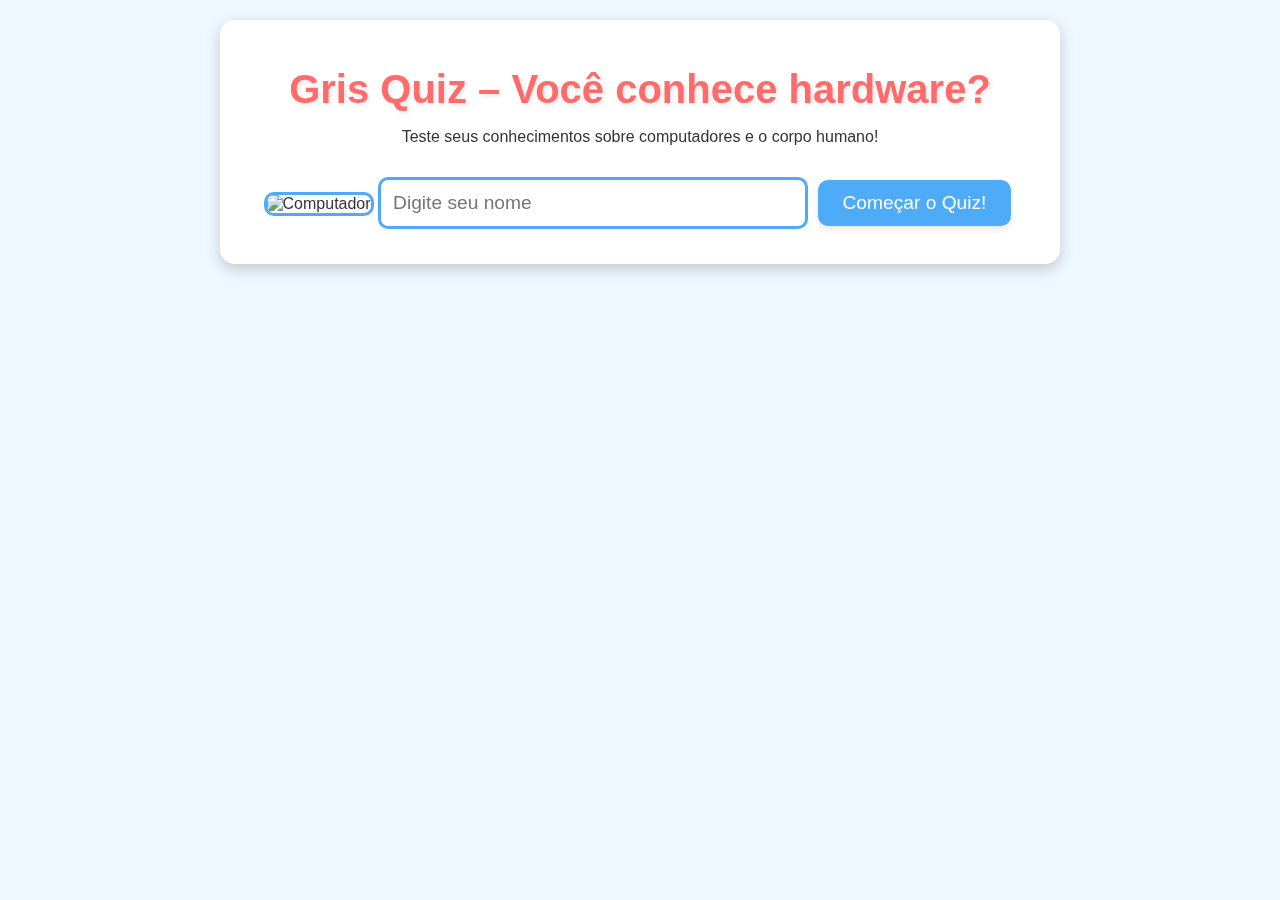
==== index.html @ 2ad95433 "Add files via upload" ====
<!DOCTYPE html>
<html lang="pt-br">
<head>
    <meta charset="UTF-8">
    <meta name="viewport" content="width=device-width, initial-scale=1.0">
    <title>Gris Quiz – Você conhece hardware?</title>
    <style>
        body {
            font-family: 'Comic Sans MS', cursive, sans-serif;
            background-color: #f0f8ff;
            text-align: center;
            margin: 0;
            padding: 0;
            color: #333;
            background-image: url('https://cdn.pixabay.com/photo/2016/11/29/08/41/computer-1869236_640.jpg');
            background-size: cover;
            background-attachment: fixed;
            background-position: center;
        }
        
        .container {
            max-width: 800px;
            margin: 20px auto;
            padding: 20px;
            background-color: rgba(255, 255, 255, 0.95);
            border-radius: 15px;
            box-shadow: 0 5px 15px rgba(0, 0, 0, 0.2);
            backdrop-filter: blur(5px);
        }
        
        h1 {
            color: #ff6b6b;
            font-size: 2.5em;
            margin-bottom: 10px;
            text-shadow: 2px 2px 4px rgba(0,0,0,0.1);
        }
        
        .intro-screen, .game-screen, .result-screen {
            display: none;
        }
        
        .intro-screen.active, .game-screen.active, .result-screen.active {
            display: block;
        }
        
        .intro-screen input {
            padding: 12px;
            font-size: 1.2em;
            border: 3px solid #4dabf7;
            border-radius: 10px;
            margin: 15px 0;
            width: 80%;
            max-width: 400px;
        }
        
        button {
            background-color: #4dabf7;
            color: white;
            border: none;
            padding: 12px 25px;
            font-size: 1.2em;
            border-radius: 10px;
            cursor: pointer;
            transition: all 0.3s;
            margin: 10px 5px;
            box-shadow: 0 3px 6px rgba(0,0,0,0.1);
        }
        
        button:hover {
            transform: translateY(-3px);
            box-shadow: 0 5px 10px rgba(0,0,0,0.2);
        }
        
        .question {
            font-size: 1.5em;
            margin: 20px 0;
            color: #2b2d42;
            min-height: 80px;
            display: flex;
            align-items: center;
            justify-content: center;
            background-color: rgba(255, 255, 255, 0.7);
            padding: 15px;
            border-radius: 10px;
        }
        
        .options {
            display: grid;
            grid-template-columns: 1fr 1fr;
            gap: 15px;
            margin: 20px 0;
        }
        
        .option {
            background-color: #a5d8ff;
            border: none;
            padding: 15px;
            font-size: 1.1em;
            border-radius: 10px;
            cursor: pointer;
            transition: all 0.3s;
            background-color: rgba(165, 216, 255, 0.8);
        }
        
        .option:hover {
            background-color: #74c0fc;
            transform: scale(1.02);
        }
        
        .option.selected {
            background-color: #4dabf7;
            color: white;
        }
        
        .confirm-btn {
            background-color: #51cf66;
        }
        
        .confirm-btn:hover {
            background-color: #40c057;
        }
        
        .confirm-btn:disabled {
            background-color: #adb5bd;
            cursor: not-allowed;
            transform: none;
            box-shadow: none;
        }
        
        .timer {
            font-size: 1.5em;
            color: #e03131;
            margin: 10px 0;
            font-weight: bold;
            background-color: rgba(255, 255, 255, 0.7);
            padding: 5px 10px;
            border-radius: 20px;
            display: inline-block;
        }
        
        .score {
            font-size: 1.5em;
            margin: 10px 0;
            color: #2b8a3e;
            font-weight: bold;
            background-color: rgba(255, 255, 255, 0.7);
            padding: 5px 10px;
            border-radius: 20px;
            display: inline-block;
        }
        
        .feedback {
            font-size: 1.5em;
            margin: 15px 0;
            min-height: 40px;
            padding: 10px;
            border-radius: 8px;
            background-color: rgba(255, 255, 255, 0.7);
        }
        
        .correct {
            color: #2b8a3e;
            background-color: rgba(235, 251, 238, 0.8);
        }
        
        .incorrect {
            color: #e03131;
            background-color: rgba(255, 245, 245, 0.8);
        }
        
        .result-screen h2 {
            color: #ff6b6b;
            font-size: 2em;
            margin-bottom: 20px;
        }
        
        .final-score {
            font-size: 2em;
            color: #2b8a3e;
            margin: 20px 0;
            font-weight: bold;
        }
        
        .emoji-result {
            font-size: 3em;
            margin: 20px 0;
        }
        
        .category-tag {
            display: inline-block;
            padding: 5px 10px;
            border-radius: 20px;
            font-size: 0.8em;
            margin-bottom: 10px;
            background-color: #ffe066;
            color: #333;
        }
        
        @media (max-width: 600px) {
            .options {
                grid-template-columns: 1fr;
            }
            
            .container {
                margin: 10px;
                padding: 15px;
            }
            
            h1 {
                font-size: 2em;
            }
            
            .question {
                font-size: 1.3em;
            }
        }
    </style>
</head>
<body>
    <div class="container">
        <!-- Tela de Introdução -->
        <div class="intro-screen active">
            <h1>Gris Quiz – Você conhece hardware?</h1>
            <p>Teste seus conhecimentos sobre computadores e o corpo humano!</p>
            <img src="https://cdn-icons-png.flaticon.com/512/3439/3439971.png" alt="Computador" style="width: 80px; border-radius: 10px; margin: 10px 40; border: 3px solid #4dabf7;">
            <input type="text" id="player-name" placeholder="Digite seu nome" required>
            <button id="start-btn">Começar o Quiz!</button>
        </div>
        
        <!-- Tela do Jogo -->
        <div class="game-screen">
            <div class="score">Pontuação: <span id="current-score">0</span></div>
            <div class="timer">⏱️ Tempo: <span id="time-left">30</span>s</div>
            <div class="category-tag" id="category-tag"></div>
            <div class="question" id="question"></div>
            <div class="options" id="options"></div>
            <button class="confirm-btn" id="confirm-btn" disabled>Confirmar Resposta</button>
            <div class="feedback" id="feedback"></div>
        </div>
        
        <!-- Tela de Resultados -->
        <div class="result-screen">
            <h2>Quiz Concluído!</h2>
            <div class="emoji-result" id="emoji-result"></div>
            <p id="player-result"></p>
            <div class="final-score">Você acertou <span id="final-score">0</span> de 10 perguntas!</div>
            <button id="restart-btn">Jogar Novamente</button>
        </div>
    </div>

    <!-- Efeitos Sonoros -->
    <audio id="correct-sound" src="https://www.soundjay.com/misc/sounds/magic-chime-02.mp3"></audio>
    <audio id="wrong-sound" src="https://www.soundjay.com/buttons/sounds/button-10.mp3"></audio>
    <audio id="timer-sound" src="https://www.soundjay.com/phone/sounds/telephone-ring-01b.mp3"></audio>
    <audio id="start-sound" src="https://www.soundjay.com/buttons/sounds/button-16a.mp3"></audio>
    <audio id="time-up-sound" src="https://www.soundjay.com/buttons/sounds/button-11.mp3"></audio>

    <script>
        // Elementos do DOM
        const introScreen = document.querySelector('.intro-screen');
        const gameScreen = document.querySelector('.game-screen');
        const resultScreen = document.querySelector('.result-screen');
        const playerNameInput = document.getElementById('player-name');
        const startBtn = document.getElementById('start-btn');
        const restartBtn = document.getElementById('restart-btn');
        const questionElement = document.getElementById('question');
        const optionsContainer = document.getElementById('options');
        const confirmBtn = document.getElementById('confirm-btn');
        const feedbackElement = document.getElementById('feedback');
        const currentScoreElement = document.getElementById('current-score');
        const finalScoreElement = document.getElementById('final-score');
        const playerResultElement = document.getElementById('player-result');
        const timeLeftElement = document.getElementById('time-left');
        const emojiResultElement = document.getElementById('emoji-result');
        const categoryTagElement = document.getElementById('category-tag');
        
        // Efeitos sonoros
        const correctSound = document.getElementById('correct-sound');
        const wrongSound = document.getElementById('wrong-sound');
        const timerSound = document.getElementById('timer-sound');
        const startSound = document.getElementById('start-sound');
        const timeUpSound = document.getElementById('time-up-sound');
        
        // Variáveis do jogo
        let playerName = '';
        let currentQuestionIndex = 0;
        let score = 0;
        let selectedOption = null;
        let timer;
        let timeLeft = 30;
        let selectedQuestions = [];
        
        // Banco completo de perguntas (30 no total)
        const allQuestions = [
            // Analogias entre computador e corpo humano (15 perguntas)
            {
                question: "Qual parte do corpo humano é como o processador (CPU) do computador?",
                options: ["Cérebro", "Coração", "Pulmões", "Estômago"],
                answer: "Cérebro",
                category: "🤖 Analogia Computador-Corpo"
            },
            {
                question: "A memória RAM é como qual parte do corpo humano?",
                options: ["Memória de longo prazo", "Memória de curto prazo", "Neurônios", "Sistema digestivo"],
                answer: "Memória de curto prazo",
                category: "🤖 Analogia Computador-Corpo"
            },
            {
                question: "O disco rígido (HD) é comparado a qual parte do corpo?",
                options: ["Músculos", "Memória de longo prazo", "Pele", "Ossos"],
                answer: "Memória de longo prazo",
                category: "🤖 Analogia Computador-Corpo"
            },
            {
                question: "A placa-mãe do computador é como qual sistema do corpo?",
                options: ["Sistema Nervoso Central", "Sistema Circulatório", "Sistema Respiratório", "Sistema Digestivo"],
                answer: "Sistema Nervoso Central",
                category: "🤖 Analogia Computador-Corpo"
            },
            {
                question: "A placa de vídeo (GPU) é comparada a qual parte do corpo?",
                options: ["Olhos", "Ouvidos", "Mãos", "Pés"],
                answer: "Olhos",
                category: "🤖 Analogia Computador-Corpo"
            },
            {
                question: "A fonte de alimentação do computador é como qual sistema do corpo?",
                options: ["Sistema Digestivo", "Sistema Respiratório", "Sistema Esquelético", "Sistema Nervoso"],
                answer: "Sistema Digestivo",
                category: "🤖 Analogia Computador-Corpo"
            },
            {
                question: "O cooler (ventoinha) do computador é comparado a qual função do corpo?",
                options: ["Suor", "Respiração", "Digestão", "Piscar de olhos"],
                answer: "Suor",
                category: "🤖 Analogia Computador-Corpo"
            },
            {
                question: "Os cabos que conectam os componentes do computador são como o quê no corpo?",
                options: ["Nervos", "Vasos sanguíneos", "Músculos", "Tendões"],
                answer: "Nervos",
                category: "🤖 Analogia Computador-Corpo"
            },
            {
                question: "O teclado do computador é comparado a qual parte do corpo?",
                options: ["Mãos", "Boca", "Pés", "Ouvidos"],
                answer: "Mãos",
                category: "🤖 Analogia Computador-Corpo"
            },
            {
                question: "O sistema operacional do computador é como o quê no corpo humano?",
                options: ["Personalidade", "Sistema Imunológico", "Sistema Digestivo", "Sistema Esquelético"],
                answer: "Personalidade",
                category: "🤖 Analogia Computador-Corpo"
            },
            {
                question: "O mouse do computador é comparado a qual parte do corpo?",
                options: ["Dedos", "Olhos", "Pés", "Nariz"],
                answer: "Dedos",
                category: "🤖 Analogia Computador-Corpo"
            },
            {
                question: "A internet é como qual sistema de comunicação do corpo?",
                options: ["Sistema Nervoso", "Sistema Circulatório", "Sistema Linfático", "Sistema Digestivo"],
                answer: "Sistema Nervoso",
                category: "🤖 Analogia Computador-Corpo"
            },
            {
                question: "O antivírus do computador é como o quê no corpo humano?",
                options: ["Sistema Imunológico", "Sistema Digestivo", "Sistema Respiratório", "Sistema Esquelético"],
                answer: "Sistema Imunológico",
                category: "🤖 Analogia Computador-Corpo"
            },
            {
                question: "A tela do computador é comparada a qual parte do corpo?",
                options: ["Rosto", "Olhos", "Pele", "Cabelo"],
                answer: "Rosto",
                category: "🤖 Analogia Computador-Corpo"
            },
            {
                question: "Os aplicativos do computador são como o quê no corpo humano?",
                options: ["Habilidades", "Órgãos", "Músculos", "Ossos"],
                answer: "Habilidades",
                category: "🤖 Analogia Computador-Corpo"
            },

            // Dispositivos de entrada e saída (15 perguntas)
            {
                question: "Qual destes é um dispositivo de ENTRADA?",
                options: ["Monitor", "Teclado", "Caixa de som", "Impressora"],
                answer: "Teclado",
                category: "🖥️ Dispositivos Eletrônicos"
            },
            {
                question: "Qual destes é um dispositivo de SAÍDA?",
                options: ["Mouse", "Microfone", "Scanner", "Projetor"],
                answer: "Projetor",
                category: "🖥️ Dispositivos Eletrônicos"
            },
            {
                question: "Qual dispositivo serve tanto para entrada quanto para saída?",
                options: ["Impressora", "Monitor touchscreen", "Teclado", "Headset"],
                answer: "Monitor touchscreen",
                category: "🖥️ Dispositivos Eletrônicos"
            },
            {
                question: "Qual NÃO é um dispositivo de entrada?",
                options: ["Webcam", "Joystick", "Scanner", "Fones de ouvido"],
                answer: "Fones de ouvido",
                category: "🖥️ Dispositivos Eletrônicos"
            },
            {
                question: "Qual destes dispositivos mostra informações visuais?",
                options: ["Mouse", "Microfone", "Monitor", "Impressora"],
                answer: "Monitor",
                category: "🖥️ Dispositivos Eletrônicos"
            },
            {
                question: "Qual dispositivo captura imagens para o computador?",
                options: ["Impressora", "Scanner", "Caixa de som", "Projetor"],
                answer: "Scanner",
                category: "🖥️ Dispositivos Eletrônicos"
            },
            {
                question: "Qual destes é usado para jogos no computador?",
                options: ["Joystick", "Impressora", "Projetor", "Scanner"],
                answer: "Joystick",
                category: "🖥️ Dispositivos Eletrônicos"
            },
            {
                question: "O que é necessário para ouvir sons do computador?",
                options: ["Microfone", "Caixa de som", "Webcam", "Scanner"],
                answer: "Caixa de som",
                category: "🖥️ Dispositivos Eletrônicos"
            },
            {
                question: "Qual dispositivo permite falar com o computador?",
                options: ["Microfone", "Monitor", "Impressora", "Headset"],
                answer: "Microfone",
                category: "🖥️ Dispositivos Eletrônicos"
            },
            {
                question: "Qual destes NÃO é um dispositivo de saída?",
                options: ["Monitor", "Impressora", "Mouse", "Caixa de som"],
                answer: "Mouse",
                category: "🖥️ Dispositivos Eletrônicos"
            },
            {
                question: "Qual dispositivo imprime documentos no papel?",
                options: ["Scanner", "Impressora", "Plotter", "Monitor"],
                answer: "Impressora",
                category: "🖥️ Dispositivos Eletrônicos"
            },
            {
                question: "Qual dispositivo é usado para digitalizar fotos?",
                options: ["Webcam", "Scanner", "Impressora", "Microfone"],
                answer: "Scanner",
                category: "🖥️ Dispositivos Eletrônicos"
            },
            {
                question: "Qual destes é um dispositivo de entrada para desenhar?",
                options: ["Mesa digitalizadora", "Impressora", "Monitor", "Caixa de som"],
                answer: "Mesa digitalizadora",
                category: "🖥️ Dispositivos Eletrônicos"
            },
            {
                question: "Qual dispositivo projeta imagens em uma parede?",
                options: ["Monitor", "Televisão", "Projetor", "Tablet"],
                answer: "Projetor",
                category: "🖥️ Dispositivos Eletrônicos"
            },
            {
                question: "Qual destes dispositivos guarda arquivos permanentemente?",
                options: ["Memória RAM", "Pen Drive", "Processador", "Placa de vídeo"],
                answer: "Pen Drive",
                category: "🖥️ Dispositivos Eletrônicos"
            }
        ];
        
        // Selecionar 10 perguntas aleatórias
        function selectRandomQuestions() {
            // Embaralhar todas as perguntas
            const shuffled = [...allQuestions].sort(() => 0.5 - Math.random());
            // Pegar as 10 primeiras
            return shuffled.slice(0, 10);
        }
        
        // Iniciar jogo
        function startGame() {
            playerName = playerNameInput.value.trim();
            if (!playerName) {
                alert("Por favor, digite seu nome!");
                return;
            }
            
            startSound.play();
            selectedQuestions = selectRandomQuestions();
            introScreen.classList.remove('active');
            gameScreen.classList.add('active');
            score = 0;
            currentQuestionIndex = 0;
            currentScoreElement.textContent = score;
            showQuestion();
        }
        
        // Mostrar pergunta atual
        function showQuestion() {
            if (currentQuestionIndex >= selectedQuestions.length) {
                endGame();
                return;
            }
            
            const question = selectedQuestions[currentQuestionIndex];
            questionElement.textContent = question.question;
            categoryTagElement.textContent = question.category;
            optionsContainer.innerHTML = '';
            feedbackElement.textContent = '';
            feedbackElement.className = 'feedback';
            confirmBtn.disabled = true;
            selectedOption = null;
            timeLeft = 30;
            timeLeftElement.textContent = timeLeft;
            timeLeftElement.style.color = '#e03131';
            
            // Criar opções de resposta
            question.options.forEach(option => {
                const button = document.createElement('button');
                button.className = 'option';
                button.textContent = option;
                button.addEventListener('click', () => selectOption(button, option));
                optionsContainer.appendChild(button);
            });
            
            // Iniciar temporizador
            startTimer();
        }
        
        // Selecionar opção
        function selectOption(button, option) {
            // Desselecionar todas as opções
            document.querySelectorAll('.option').forEach(btn => {
                btn.classList.remove('selected');
            });
            
            // Selecionar a opção clicada
            button.classList.add('selected');
            selectedOption = option;
            confirmBtn.disabled = false;
        }
        
        // Confirmar resposta
        function confirmAnswer() {
            if (selectedOption === null) return;
            
            clearInterval(timer);
            const question = selectedQuestions[currentQuestionIndex];
            const isCorrect = selectedOption === question.answer;
            
            // Atualizar pontuação e feedback
            if (isCorrect) {
                score++;
                currentScoreElement.textContent = score;
                feedbackElement.textContent = "✅ Resposta Correta!";
                feedbackElement.className = 'feedback correct';
                correctSound.play();
            } else {
                feedbackElement.textContent = `❌ Resposta Incorreta! O correto é: ${question.answer}`;
                feedbackElement.className = 'feedback incorrect';
                wrongSound.play();
            }
            
            // Destacar respostas
            document.querySelectorAll('.option').forEach(button => {
                button.disabled = true;
                if (button.textContent === question.answer) {
                    button.style.backgroundColor = '#51cf66';
                } else if (button.textContent === selectedOption) {
                    button.style.backgroundColor = '#ff6b6b';
                }
            });
            
            confirmBtn.disabled = true;
            
            // Próxima pergunta após 2 segundos
            setTimeout(() => {
                currentQuestionIndex++;
                showQuestion();
            }, 2000);
        }
        
        // Iniciar temporizador
        function startTimer() {
            clearInterval(timer); // Limpar timer anterior
            
            timer = setInterval(() => {
                timeLeft--;
                timeLeftElement.textContent = timeLeft;
                
                if (timeLeft <= 5) {
                    timeLeftElement.style.color = '#e03131';
                    if (timeLeft <= 3) {
                        timerSound.play();
                    }
                }
                
                if (timeLeft <= 0) {
                    clearInterval(timer);
                    timeUpSound.play();
                    feedbackElement.textContent = "⏰ Tempo esgotado!";
                    feedbackElement.className = 'feedback incorrect';
                    
                    // Mostrar resposta correta
                    const correctAnswer = selectedQuestions[currentQuestionIndex].answer;
                    document.querySelectorAll('.option').forEach(button => {
                        if (button.textContent === correctAnswer) {
                            button.style.backgroundColor = '#51cf66';
                        }
                    });
                    
                    setTimeout(() => {
                        currentQuestionIndex++;
                        showQuestion();
                    }, 2000);
                }
            }, 1000);
        }
        
        // Finalizar jogo
        function endGame() {
            clearInterval(timer);
            gameScreen.classList.remove('active');
            resultScreen.classList.add('active');
            finalScoreElement.textContent = score;
            playerResultElement.textContent = `${playerName}, você acertou ${score} de 10 perguntas!`;
            
            // Mostrar emoji baseado na pontuação
            if (score >= 9) {
                emojiResultElement.textContent = "🎉🌟👏 GENIAL!";
            } else if (score >= 7) {
                emojiResultElement.textContent = "👍😊 ÓTIMO TRABALHO!";
            } else if (score >= 5) {
                emojiResultElement.textContent = "🤔😅 FOI BEM!";
            } else {
                emojiResultElement.textContent = "😢💪 CONTINUE TENTANDO!";
            }
        }
        
        // Reiniciar jogo
        function restartGame() {
            resultScreen.classList.remove('active');
            introScreen.classList.add('active');
            playerNameInput.value = '';
            playerNameInput.focus();
        }
        
        // Event listeners
        startBtn.addEventListener('click', startGame);
        confirmBtn.addEventListener('click', confirmAnswer);
        restartBtn.addEventListener('click', restartGame);
        
        // Permitir iniciar com Enter
        playerNameInput.addEventListener('keypress', (e) => {
            if (e.key === 'Enter') {
                startGame();
            }
        });
    </script>
</body>
</html>
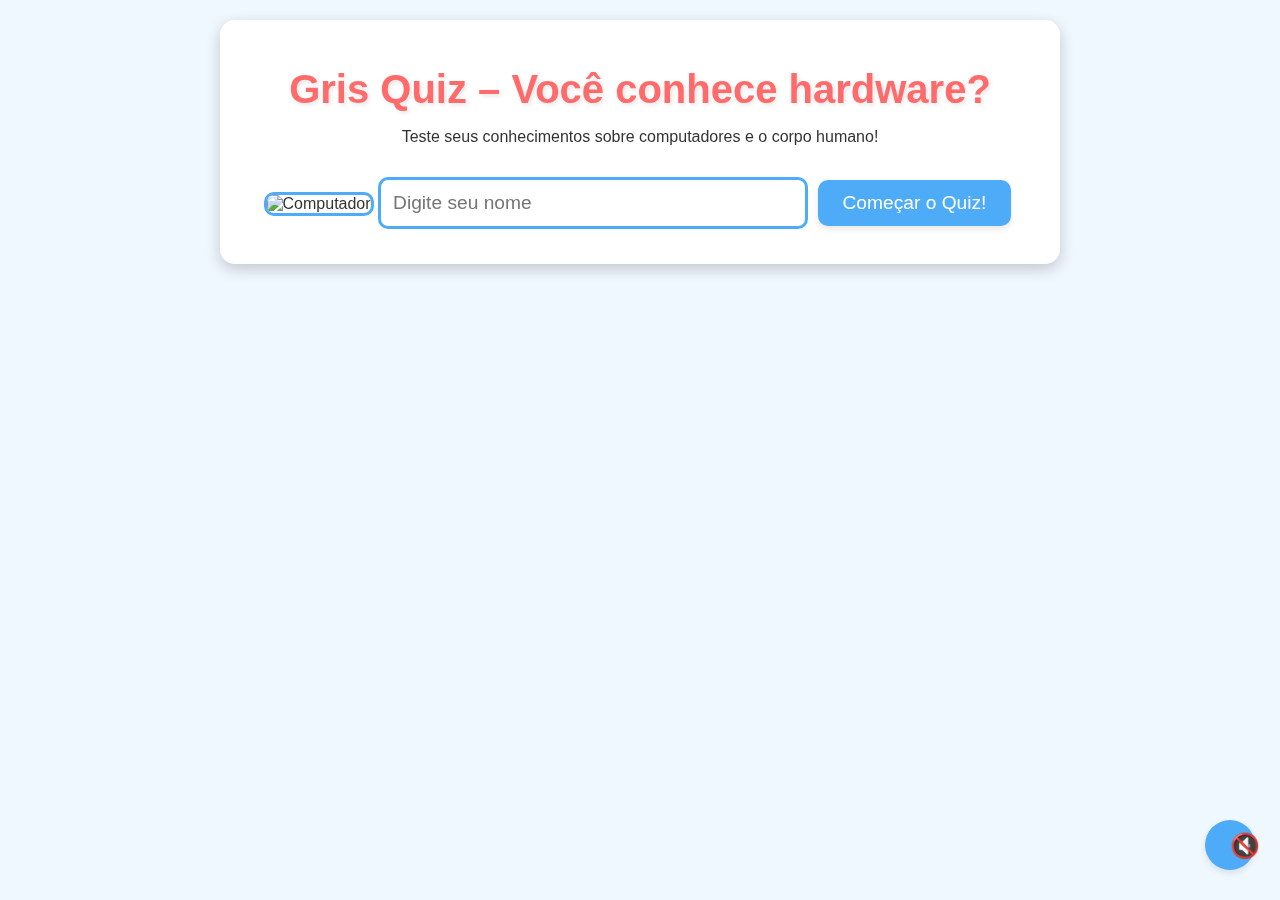
==== commit 5279ff40: "index.html" ====
--- a/index.html
+++ b/index.html
@@ -196,6 +196,22 @@
             color: #333;
         }
         
+        /* Estilos para o player de música */
+        audio {
+            display: none;
+        }
+        
+        #music-toggle {
+            position: fixed;
+            bottom: 20px;
+            right: 20px;
+            width: 50px;
+            height: 50px;
+            border-radius: 50%;
+            font-size: 1.5em;
+            z-index: 100;
+        }
+        
         @media (max-width: 600px) {
             .options {
                 grid-template-columns: 1fr;
@@ -213,10 +229,27 @@
             .question {
                 font-size: 1.3em;
             }
+            
+            #music-toggle {
+                bottom: 10px;
+                right: 10px;
+                width: 40px;
+                height: 40px;
+                font-size: 1.2em;
+            }
         }
     </style>
 </head>
 <body>
+    <!-- Elemento de áudio para a música de fundo -->
+    <audio id="background-music" loop>
+        <source src="https://www.soundhelix.com/examples/mp3/SoundHelix-Song-1.mp3" type="audio/mpeg">
+        Seu navegador não suporta áudio.
+    </audio>
+
+    <!-- Botão de controle de música -->
+    <button id="music-toggle">🔇</button>
+
     <div class="container">
         <!-- Tela de Introdução -->
         <div class="intro-screen active">
@@ -273,13 +306,15 @@
         const timeLeftElement = document.getElementById('time-left');
         const emojiResultElement = document.getElementById('emoji-result');
         const categoryTagElement = document.getElementById('category-tag');
-        
-        // Efeitos sonoros
+        const musicToggleBtn = document.getElementById('music-toggle');
+        
+        // Elementos de áudio
         const correctSound = document.getElementById('correct-sound');
         const wrongSound = document.getElementById('wrong-sound');
         const timerSound = document.getElementById('timer-sound');
         const startSound = document.getElementById('start-sound');
         const timeUpSound = document.getElementById('time-up-sound');
+        const backgroundMusic = document.getElementById('background-music');
         
         // Variáveis do jogo
         let playerName = '';
@@ -289,6 +324,7 @@
         let timer;
         let timeLeft = 30;
         let selectedQuestions = [];
+        let isMusicPlaying = false;
         
         // Banco completo de perguntas (30 no total)
         const allQuestions = [
@@ -323,67 +359,7 @@
                 answer: "Olhos",
                 category: "🤖 Analogia Computador-Corpo"
             },
-            {
-                question: "A fonte de alimentação do computador é como qual sistema do corpo?",
-                options: ["Sistema Digestivo", "Sistema Respiratório", "Sistema Esquelético", "Sistema Nervoso"],
-                answer: "Sistema Digestivo",
-                category: "🤖 Analogia Computador-Corpo"
-            },
-            {
-                question: "O cooler (ventoinha) do computador é comparado a qual função do corpo?",
-                options: ["Suor", "Respiração", "Digestão", "Piscar de olhos"],
-                answer: "Suor",
-                category: "🤖 Analogia Computador-Corpo"
-            },
-            {
-                question: "Os cabos que conectam os componentes do computador são como o quê no corpo?",
-                options: ["Nervos", "Vasos sanguíneos", "Músculos", "Tendões"],
-                answer: "Nervos",
-                category: "🤖 Analogia Computador-Corpo"
-            },
-            {
-                question: "O teclado do computador é comparado a qual parte do corpo?",
-                options: ["Mãos", "Boca", "Pés", "Ouvidos"],
-                answer: "Mãos",
-                category: "🤖 Analogia Computador-Corpo"
-            },
-            {
-                question: "O sistema operacional do computador é como o quê no corpo humano?",
-                options: ["Personalidade", "Sistema Imunológico", "Sistema Digestivo", "Sistema Esquelético"],
-                answer: "Personalidade",
-                category: "🤖 Analogia Computador-Corpo"
-            },
-            {
-                question: "O mouse do computador é comparado a qual parte do corpo?",
-                options: ["Dedos", "Olhos", "Pés", "Nariz"],
-                answer: "Dedos",
-                category: "🤖 Analogia Computador-Corpo"
-            },
-            {
-                question: "A internet é como qual sistema de comunicação do corpo?",
-                options: ["Sistema Nervoso", "Sistema Circulatório", "Sistema Linfático", "Sistema Digestivo"],
-                answer: "Sistema Nervoso",
-                category: "🤖 Analogia Computador-Corpo"
-            },
-            {
-                question: "O antivírus do computador é como o quê no corpo humano?",
-                options: ["Sistema Imunológico", "Sistema Digestivo", "Sistema Respiratório", "Sistema Esquelético"],
-                answer: "Sistema Imunológico",
-                category: "🤖 Analogia Computador-Corpo"
-            },
-            {
-                question: "A tela do computador é comparada a qual parte do corpo?",
-                options: ["Rosto", "Olhos", "Pele", "Cabelo"],
-                answer: "Rosto",
-                category: "🤖 Analogia Computador-Corpo"
-            },
-            {
-                question: "Os aplicativos do computador são como o quê no corpo humano?",
-                options: ["Habilidades", "Órgãos", "Músculos", "Ossos"],
-                answer: "Habilidades",
-                category: "🤖 Analogia Computador-Corpo"
-            },
-
+            
             // Dispositivos de entrada e saída (15 perguntas)
             {
                 question: "Qual destes é um dispositivo de ENTRADA?",
@@ -414,75 +390,35 @@
                 options: ["Mouse", "Microfone", "Monitor", "Impressora"],
                 answer: "Monitor",
                 category: "🖥️ Dispositivos Eletrônicos"
-            },
-            {
-                question: "Qual dispositivo captura imagens para o computador?",
-                options: ["Impressora", "Scanner", "Caixa de som", "Projetor"],
-                answer: "Scanner",
-                category: "🖥️ Dispositivos Eletrônicos"
-            },
-            {
-                question: "Qual destes é usado para jogos no computador?",
-                options: ["Joystick", "Impressora", "Projetor", "Scanner"],
-                answer: "Joystick",
-                category: "🖥️ Dispositivos Eletrônicos"
-            },
-            {
-                question: "O que é necessário para ouvir sons do computador?",
-                options: ["Microfone", "Caixa de som", "Webcam", "Scanner"],
-                answer: "Caixa de som",
-                category: "🖥️ Dispositivos Eletrônicos"
-            },
-            {
-                question: "Qual dispositivo permite falar com o computador?",
-                options: ["Microfone", "Monitor", "Impressora", "Headset"],
-                answer: "Microfone",
-                category: "🖥️ Dispositivos Eletrônicos"
-            },
-            {
-                question: "Qual destes NÃO é um dispositivo de saída?",
-                options: ["Monitor", "Impressora", "Mouse", "Caixa de som"],
-                answer: "Mouse",
-                category: "🖥️ Dispositivos Eletrônicos"
-            },
-            {
-                question: "Qual dispositivo imprime documentos no papel?",
-                options: ["Scanner", "Impressora", "Plotter", "Monitor"],
-                answer: "Impressora",
-                category: "🖥️ Dispositivos Eletrônicos"
-            },
-            {
-                question: "Qual dispositivo é usado para digitalizar fotos?",
-                options: ["Webcam", "Scanner", "Impressora", "Microfone"],
-                answer: "Scanner",
-                category: "🖥️ Dispositivos Eletrônicos"
-            },
-            {
-                question: "Qual destes é um dispositivo de entrada para desenhar?",
-                options: ["Mesa digitalizadora", "Impressora", "Monitor", "Caixa de som"],
-                answer: "Mesa digitalizadora",
-                category: "🖥️ Dispositivos Eletrônicos"
-            },
-            {
-                question: "Qual dispositivo projeta imagens em uma parede?",
-                options: ["Monitor", "Televisão", "Projetor", "Tablet"],
-                answer: "Projetor",
-                category: "🖥️ Dispositivos Eletrônicos"
-            },
-            {
-                question: "Qual destes dispositivos guarda arquivos permanentemente?",
-                options: ["Memória RAM", "Pen Drive", "Processador", "Placa de vídeo"],
-                answer: "Pen Drive",
-                category: "🖥️ Dispositivos Eletrônicos"
             }
         ];
         
         // Selecionar 10 perguntas aleatórias
         function selectRandomQuestions() {
-            // Embaralhar todas as perguntas
             const shuffled = [...allQuestions].sort(() => 0.5 - Math.random());
-            // Pegar as 10 primeiras
             return shuffled.slice(0, 10);
+        }
+        
+        // Controle de música de fundo
+        function toggleMusic() {
+            if (backgroundMusic.paused) {
+                backgroundMusic.play()
+                    .then(() => {
+                        musicToggleBtn.textContent = "🔊";
+                        isMusicPlaying = true;
+                    })
+                    .catch(e => {
+                        console.log("Autoplay bloqueado: " + e);
+                        // Mostra alerta só se o jogo já começou
+                        if (gameScreen.classList.contains('active')) {
+                            alert("Clique no botão de som para ativar a música!");
+                        }
+                    });
+            } else {
+                backgroundMusic.pause();
+                musicToggleBtn.textContent = "🔇";
+                isMusicPlaying = false;
+            }
         }
         
         // Iniciar jogo
@@ -500,6 +436,13 @@
             score = 0;
             currentQuestionIndex = 0;
             currentScoreElement.textContent = score;
+            
+            // Configura a música de fundo
+            backgroundMusic.volume = 0.3; // 30% do volume
+            if (isMusicPlaying) {
+                backgroundMusic.play().catch(e => console.log("Autoplay bloqueado: " + e));
+            }
+            
             showQuestion();
         }
         
@@ -537,12 +480,10 @@
         
         // Selecionar opção
         function selectOption(button, option) {
-            // Desselecionar todas as opções
             document.querySelectorAll('.option').forEach(btn => {
                 btn.classList.remove('selected');
             });
             
-            // Selecionar a opção clicada
             button.classList.add('selected');
             selectedOption = option;
             confirmBtn.disabled = false;
@@ -556,7 +497,6 @@
             const question = selectedQuestions[currentQuestionIndex];
             const isCorrect = selectedOption === question.answer;
             
-            // Atualizar pontuação e feedback
             if (isCorrect) {
                 score++;
                 currentScoreElement.textContent = score;
@@ -569,7 +509,6 @@
                 wrongSound.play();
             }
             
-            // Destacar respostas
             document.querySelectorAll('.option').forEach(button => {
                 button.disabled = true;
                 if (button.textContent === question.answer) {
@@ -581,7 +520,6 @@
             
             confirmBtn.disabled = true;
             
-            // Próxima pergunta após 2 segundos
             setTimeout(() => {
                 currentQuestionIndex++;
                 showQuestion();
@@ -590,7 +528,7 @@
         
         // Iniciar temporizador
         function startTimer() {
-            clearInterval(timer); // Limpar timer anterior
+            clearInterval(timer);
             
             timer = setInterval(() => {
                 timeLeft--;
@@ -609,7 +547,6 @@
                     feedbackElement.textContent = "⏰ Tempo esgotado!";
                     feedbackElement.className = 'feedback incorrect';
                     
-                    // Mostrar resposta correta
                     const correctAnswer = selectedQuestions[currentQuestionIndex].answer;
                     document.querySelectorAll('.option').forEach(button => {
                         if (button.textContent === correctAnswer) {
@@ -628,12 +565,16 @@
         // Finalizar jogo
         function endGame() {
             clearInterval(timer);
+            
+            // Para a música de fundo
+            backgroundMusic.pause();
+            backgroundMusic.currentTime = 0;
+            
             gameScreen.classList.remove('active');
             resultScreen.classList.add('active');
             finalScoreElement.textContent = score;
             playerResultElement.textContent = `${playerName}, você acertou ${score} de 10 perguntas!`;
             
-            // Mostrar emoji baseado na pontuação
             if (score >= 9) {
                 emojiResultElement.textContent = "🎉🌟👏 GENIAL!";
             } else if (score >= 7) {
@@ -651,12 +592,19 @@
             introScreen.classList.add('active');
             playerNameInput.value = '';
             playerNameInput.focus();
+            
+            // Reinicia a música se estava tocando
+            if (isMusicPlaying) {
+                backgroundMusic.currentTime = 0;
+                backgroundMusic.play().catch(e => console.log(e));
+            }
         }
         
         // Event listeners
         startBtn.addEventListener('click', startGame);
         confirmBtn.addEventListener('click', confirmAnswer);
         restartBtn.addEventListener('click', restartGame);
+        musicToggleBtn.addEventListener('click', toggleMusic);
         
         // Permitir iniciar com Enter
         playerNameInput.addEventListener('keypress', (e) => {
@@ -664,6 +612,23 @@
                 startGame();
             }
         });
+        
+        // Tentar iniciar a música quando o usuário interagir com a página
+        document.addEventListener('click', function firstInteraction() {
+            // Toca a música com volume zero só para "destravar" o autoplay
+            backgroundMusic.volume = 0;
+            backgroundMusic.play()
+                .then(() => {
+                    backgroundMusic.pause();
+                    backgroundMusic.volume = 0.3;
+                    isMusicPlaying = false;
+                    musicToggleBtn.textContent = "🔇";
+                })
+                .catch(e => console.log("Autoplay requer interação: " + e));
+            
+            // Remove o listener após a primeira interação
+            document.removeEventListener('click', firstInteraction);
+        }, { once: true });
     </script>
 </body>
-</html>+</html>
